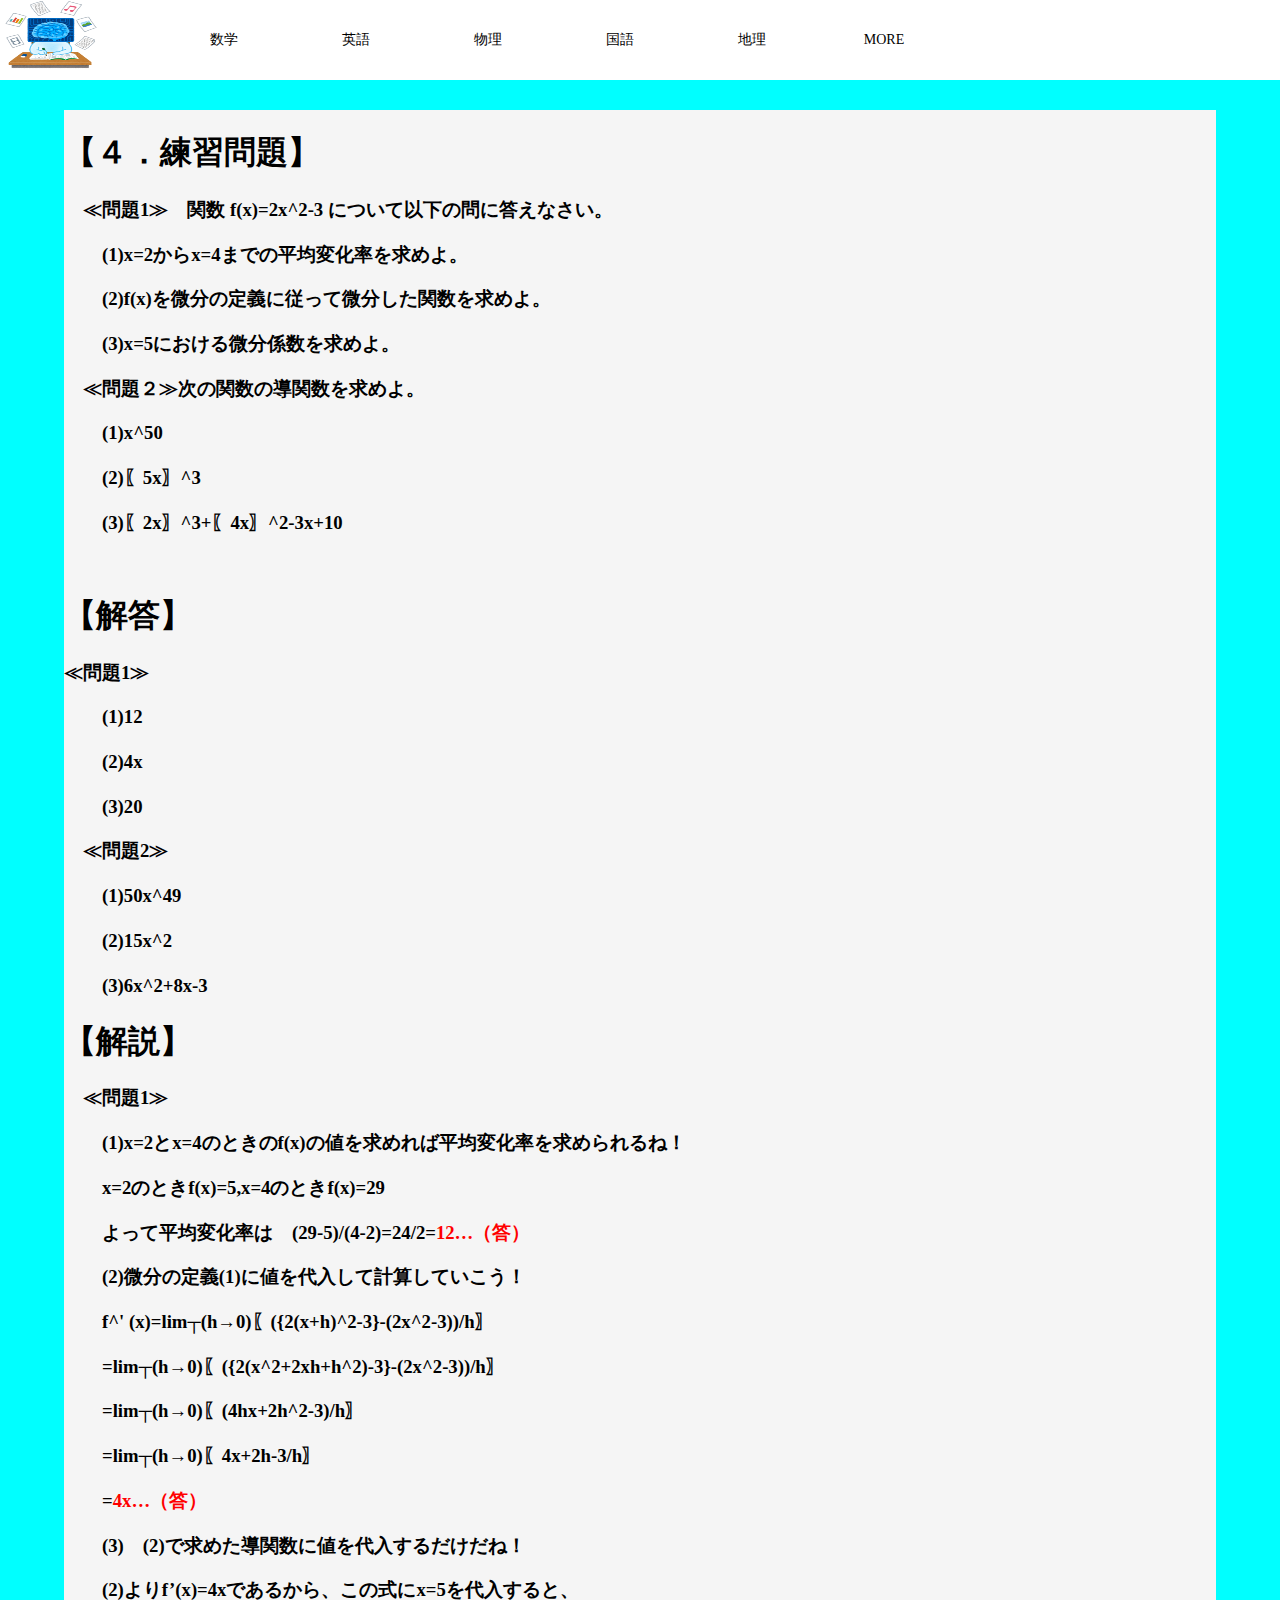
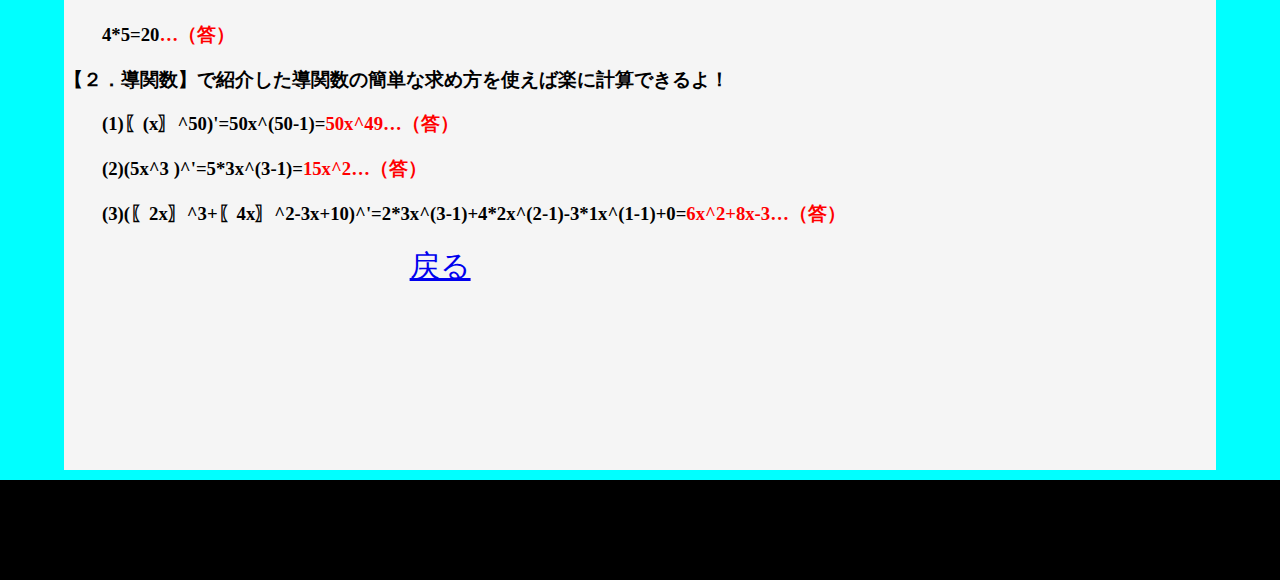
==== math2b6-1p.html @ 27ba5e05 "initial commit" ====
<!DOCTYPE html>
<html lang="ja">
<head>
  <meta charset="UTF-8">
  <meta name="viewport" content="width=device-width, initial-scale=1.0">
  <link rel="stylesheet" href="math2b6-1p.css">
  <title>Document</title>
</head>
<body>
  <header>
    <a href="index.html">
      <img  src="top.png" alt="logo" class="header-logo">
    </a> 
    
    <a href="math.html" class="header_lavel">
      数学
    </a>
    <a href="" class="header_lavel">
      英語
    </a>
    <a href="" class="header_lavel">
      物理
    </a>
    <a href="" class="header_lavel">
      国語
    </a>
     <a href="" class="header_lavel">
      地理 
    </a>
    <a href="" class="header_lavel">
      MORE
    </a>
  </header>

<div>
  
  <main>
    <div class=explain>
      <h1>【４．練習問題】</h1>
      <h3>　≪問題1≫　関数 f(x)=2x^2-3 について以下の問に答えなさい。</h3>
      <h3>　　(1)x=2からx=4までの平均変化率を求めよ。</h3>
      <h3>　　(2)f(x)を微分の定義に従って微分した関数を求めよ。</h3>
      <h3>　　(3)x=5における微分係数を求めよ。</h3>
      <h3>　≪問題２≫次の関数の導関数を求めよ。</h3>
      <h3>　　(1)x^50</h3>
      <h3>　　(2)〖5x〗^3</h3>
      <h3>　　(3)〖2x〗^3+〖4x〗^2-3x+10</h3><br>
      <h1>【解答】</h1>
      <h3> ≪問題1≫</h3>
      <h3>　　(1)12</h3>
      <h3>　　(2)4x</h3>
      <h3>　　(3)20</h3>
      <h3>　≪問題2≫</h3>
      <h3>　　(1)50x^49</h3>
      <h3>　　(2)15x^2</h3>
      <h3>　　(3)6x^2+8x-3</h3>
      <h1>【解説】</h1>
      <h3>　≪問題1≫</h3>
      <h3>　　(1)x=2とx=4のときのf(x)の値を求めれば平均変化率を求められるね！</h3>
      <h3>　　x=2のときf(x)=5,x=4のときf(x)=29</h3>
      <h3>　　よって平均変化率は　(29-5)/(4-2)=24/2=<span style="color:red">12…（答）</span></h3>
      <h3>　　(2)微分の定義(1)に値を代入して計算していこう！</h3>
      <h3>　　f^' (x)=lim┬(h→0)⁡〖({2(x+h)^2-3}-(2x^2-3))/h〗</h3>
      <h3>　　=lim┬(h→0)⁡〖({2(x^2+2xh+h^2)-3}-(2x^2-3))/h〗</h3>
      <h3>　　=lim┬(h→0)⁡〖(4hx+2h^2-3)/h〗</h3>
      <h3>　　=lim┬(h→0)⁡〖4x+2h-3/h〗</h3>
      <h3>　　=<span style="color:red";>4x…（答）</span></h3>
      <h3>　　(3)　(2)で求めた導関数に値を代入するだけだね！</h3>
      <h3>　　(2)よりf’(x)=4xであるから、この式にx=5を代入すると、</h3>
      <h3>　　4*5=20<span style="color:red;">…（答）</span></h3>
      <h3>【２．導関数】で紹介した導関数の簡単な求め方を使えば楽に計算できるよ！</h3>
      <h3>　　(1)〖(x〗^50)'=50x^(50-1)=<sapn style="color:red">50x^49…（答）</sapn></h3>
      <h3>　　(2)(5x^3 )^'=5*3x^(3-1)=<span style="color:red">15x^2…（答）</span></h3>
      <h3>　　(3)(〖2x〗^3+〖4x〗^2-3x+10)^'=2*3x^(3-1)+4*2x^(2-1)-3*1x^(1-1)+0=<span style="color:red">6x^2+8x-3…（答）</span></h3>
      <a href="math2b6.html" class="link">戻る</a>
    </div>
    
  </main>
  
</div>
<footer></footer>
</body>
</html>
---- math2b6-1p.css ----
body {
  margin: 0 auto;
  min-height: 100vh;
  display:flex;
  flex-direction:column;
}
header {
  height:80px;
  width:100%;
  float:left;
  background-color: white;
  position:fixed;
  

}

.header-logo {
  width:100px;
  height:70px;
  float:left;
  margin-right: 60px;
}
.header_lavel{
 text-align: center;
 width :10%;
 display:inline-block;
 line-height:80px;
 text-decoration: none;
 font-size:14px;
 color: black;
}
.header_lavel:hover{
  background-color:#f5f5f5;
}

div {
  display: flex;
  flex:1;
}
main {
  flex: 1;
  background-color:aqua;
  padding-top:80px;
  height:2000px;
  width:100%;
  display:block;
  float:left;
}
.explain{
  background-color:#f5f5f5;
  margin-top:30px;
  margin-left:5%;
  margin-right:5%;
  width:90%;
  height:98%;
  display:inline-block;
  
}
.link{
  font-size:30px;
  margin-left:30%;
}

footer {
  height: 100px;
background-color:black;
}
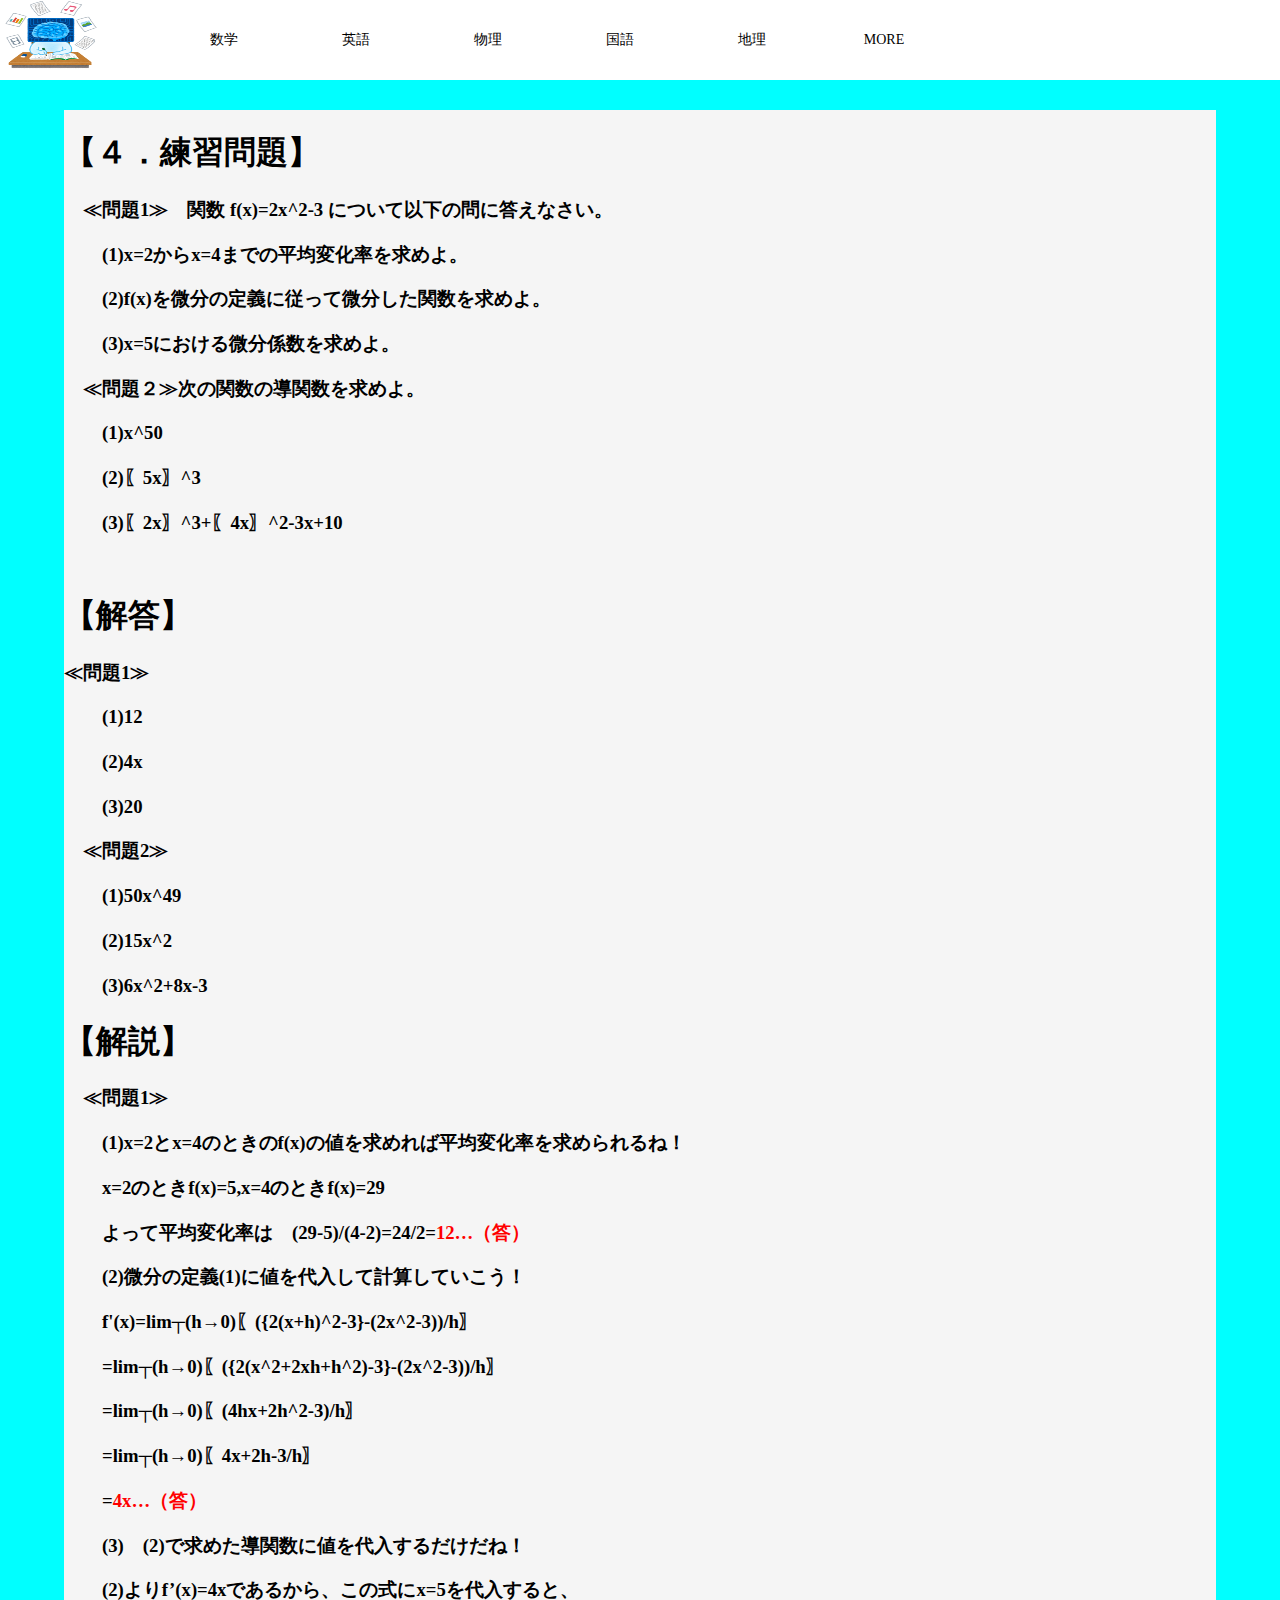
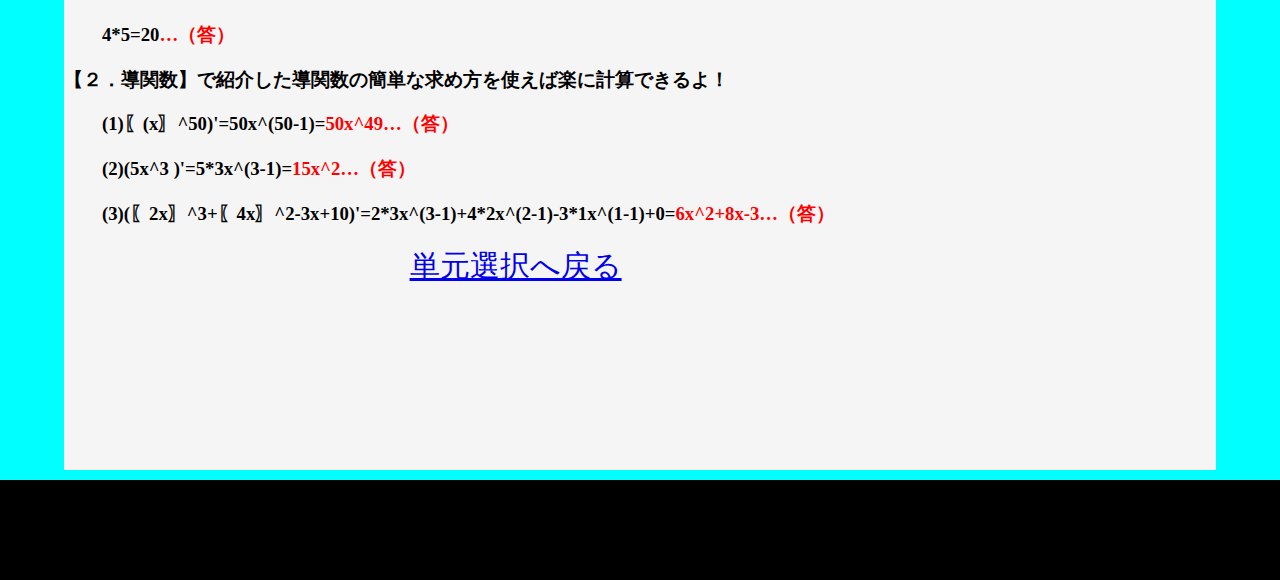
==== commit 6911b8ad: "Add files via upload" ====
--- a/math2b6-1p.html
+++ b/math2b6-1p.html
@@ -60,7 +60,7 @@
       <h3>　　x=2のときf(x)=5,x=4のときf(x)=29</h3>
       <h3>　　よって平均変化率は　(29-5)/(4-2)=24/2=<span style="color:red">12…（答）</span></h3>
       <h3>　　(2)微分の定義(1)に値を代入して計算していこう！</h3>
-      <h3>　　f^' (x)=lim┬(h→0)⁡〖({2(x+h)^2-3}-(2x^2-3))/h〗</h3>
+      <h3>　　f'(x)=lim┬(h→0)⁡〖({2(x+h)^2-3}-(2x^2-3))/h〗</h3>
       <h3>　　=lim┬(h→0)⁡〖({2(x^2+2xh+h^2)-3}-(2x^2-3))/h〗</h3>
       <h3>　　=lim┬(h→0)⁡〖(4hx+2h^2-3)/h〗</h3>
       <h3>　　=lim┬(h→0)⁡〖4x+2h-3/h〗</h3>
@@ -70,9 +70,9 @@
       <h3>　　4*5=20<span style="color:red;">…（答）</span></h3>
       <h3>【２．導関数】で紹介した導関数の簡単な求め方を使えば楽に計算できるよ！</h3>
       <h3>　　(1)〖(x〗^50)'=50x^(50-1)=<sapn style="color:red">50x^49…（答）</sapn></h3>
-      <h3>　　(2)(5x^3 )^'=5*3x^(3-1)=<span style="color:red">15x^2…（答）</span></h3>
-      <h3>　　(3)(〖2x〗^3+〖4x〗^2-3x+10)^'=2*3x^(3-1)+4*2x^(2-1)-3*1x^(1-1)+0=<span style="color:red">6x^2+8x-3…（答）</span></h3>
-      <a href="math2b6.html" class="link">戻る</a>
+      <h3>　　(2)(5x^3 )'=5*3x^(3-1)=<span style="color:red">15x^2…（答）</span></h3>
+      <h3>　　(3)(〖2x〗^3+〖4x〗^2-3x+10)'=2*3x^(3-1)+4*2x^(2-1)-3*1x^(1-1)+0=<span style="color:red">6x^2+8x-3…（答）</span></h3>
+      <a href="math2b6.html" class="link">単元選択へ戻る</a>
     </div>
     
   </main>
